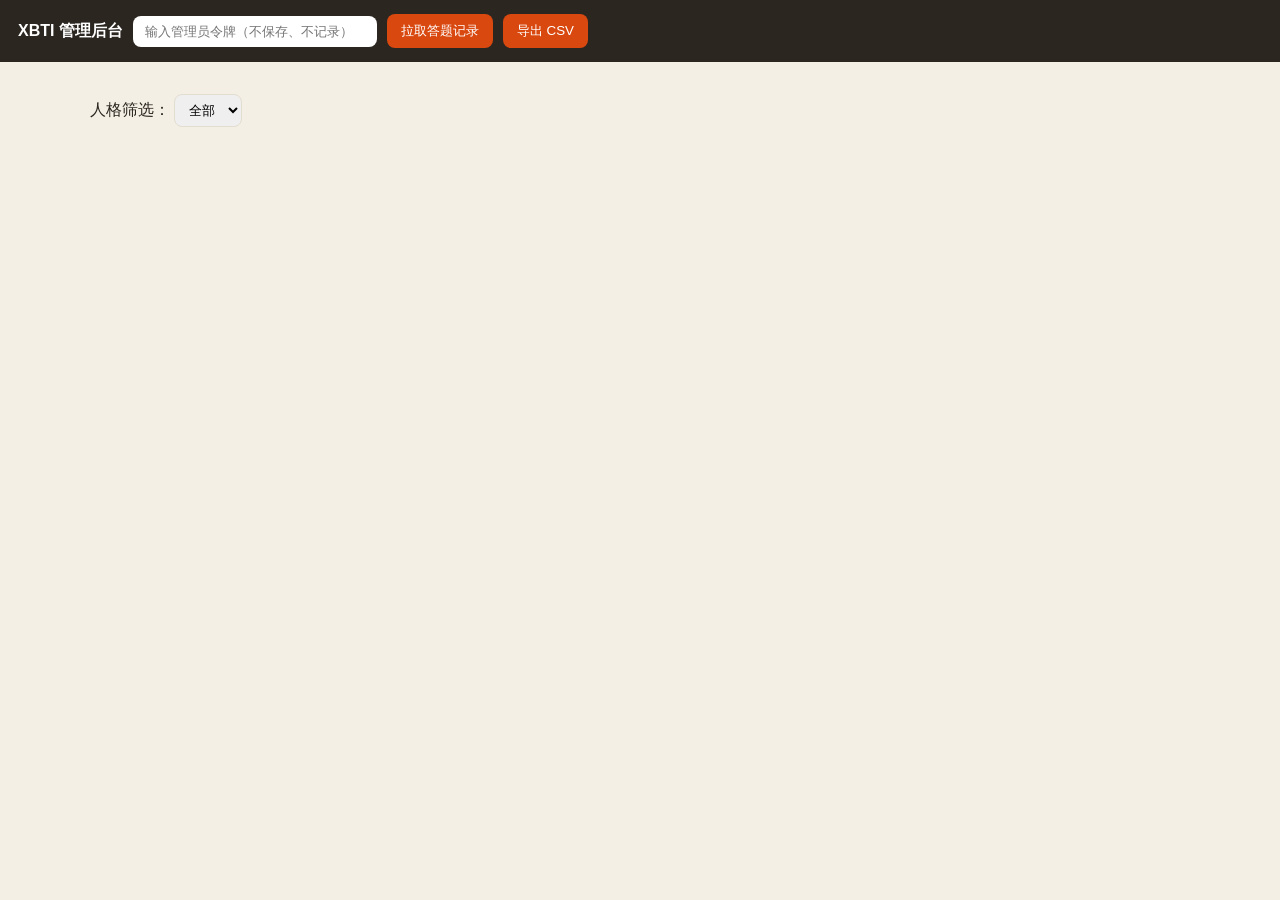
==== admin.html @ 50ee01f8 "XBTI 静态站 + Pages Functions（Git 关联部署就绪）" ====
<!DOCTYPE html>
<html lang="zh-CN">
<head>
  <meta charset="UTF-8" />
  <meta name="viewport" content="width=device-width, initial-scale=1" />
  <title>XBTI 管理后台 · 答题记录</title>
  <style>
    body { font-family: -apple-system, "PingFang SC", "Microsoft YaHei", sans-serif; margin: 0; background: #f4efe4; color: #2b2620; }
    .bar { padding: 14px 18px; background: #2b2620; color: #fff; display: flex; gap: 10px; align-items: center; flex-wrap: wrap; }
    .bar input { padding: 8px 12px; border-radius: 8px; border: none; min-width: 220px; }
    .bar button { padding: 8px 14px; border: none; border-radius: 8px; background: #d9480f; color: #fff; cursor: pointer; }
    .wrap { max-width: 1100px; margin: 18px auto; padding: 0 14px; }
    .stat { display: flex; gap: 16px; flex-wrap: wrap; margin-bottom: 14px; }
    .stat div { background: #fffdf8; border: 1px solid #e3ddd0; border-radius: 10px; padding: 10px 16px; }
    .stat b { font-size: 22px; color: #d9480f; }
    table { width: 100%; border-collapse: collapse; background: #fffdf8; font-size: 13px; }
    th, td { border: 1px solid #e3ddd0; padding: 8px 10px; text-align: left; vertical-align: top; }
    th { background: #f0e9da; position: sticky; top: 0; }
    .type-tag { display: inline-block; background: #d9480f; color: #fff; border-radius: 6px; padding: 1px 8px; font-size: 12px; }
    details { cursor: pointer; }
    details summary { color: #2b6cb0; }
    .empty { text-align: center; color: #6b6354; padding: 40px; }
    .filter { margin-bottom: 10px; }
    .filter select, .filter input { padding: 7px 10px; border-radius: 8px; border: 1px solid #e3ddd0; }
  </style>
</head>
<body>
  <div class="bar">
    <strong>XBTI 管理后台</strong>
    <input id="token" type="password" placeholder="输入管理员令牌（不保存、不记录）" />
    <button id="load">拉取答题记录</button>
    <button id="export">导出 CSV</button>
    <span id="msg" style="font-size:12px;opacity:.8"></span>
  </div>

  <div class="wrap">
    <div class="stat" id="stat"></div>
    <div class="filter">
      人格筛选：
      <select id="f-type"><option value="">全部</option></select>
    </div>
    <div id="table"></div>
  </div>

  <script>
    // 管理页：令牌仅由管理员在运行时输入，绝不写死在前端源码。
    // 数据来自同域无服务器函数 /api/admin?token=...（需后端校验令牌）。
    const API = "/api/admin";
    const $ = s => document.querySelector(s);

    function render(records) {
      const types = new Set();
      records.forEach(r => types.add(r.result_name || r.result_type || "?"));
      const sel = $("#f-type");
      types.forEach(t => { const o = document.createElement("option"); o.value = t; o.textContent = t; sel.appendChild(o); });

      const stats = {};
      records.forEach(r => { const k = r.result_name || r.result_type || "?"; stats[k] = (stats[k] || 0) + 1; });
      $("#stat").innerHTML = `<div>总记录 <b>${records.length}</b></div>` +
        Object.entries(stats).sort((a,b)=>b[1]-a[1]).slice(0,6)
          .map(([k,v]) => `<div>${k} <b>${v}</b></div>`).join("");

      draw(records);
      sel.onchange = () => {
        const v = sel.value;
        draw(v ? records.filter(r => (r.result_name||r.result_type) === v) : records);
      };
    }

    function draw(rows) {
      if (!rows.length) { $("#table").innerHTML = '<div class="empty">暂无记录</div>'; return; }
      const head = `<tr><th>编号/时间</th><th>人格</th><th>匹配度</th><th>六维</th><th>答题答案</th></tr>`;
      const body = rows.map(r => {
        const t = new Date(r.created_at || Date.now()).toLocaleString("zh-CN");
        const scores = r.scores ? Object.entries(r.scores).map(([k,v])=>`${k}:${v}`).join(" ") : "-";
        const ans = Array.isArray(r.answers) ? r.answers.map((a,i)=>`Q${i+1}:${a}`).join(" ") : "-";
        return `<tr>
          <td>${r.record_id || "-"}<br><small>${t}</small></td>
          <td><span class="type-tag">${(r.result_name||"-")} ${r.result_type||""}</span></td>
          <td>${r.match_rate != null ? r.match_rate + "%" : "-"}</td>
          <td>${scores}</td>
          <td><details><summary>展开</summary>${ans}</details></td>
        </tr>`;
      }).join("");
      $("#table").innerHTML = `<table>${head}${body}</table>`;
    }

    async function load() {
      const token = $("#token").value.trim();
      if (!token) { $("#msg").textContent = "请先输入管理员令牌"; return; }
      $("#msg").textContent = "加载中…";
      try {
        const res = await fetch(API + "?token=" + encodeURIComponent(token));
        if (res.status === 403) { $("#msg").textContent = "令牌错误或无权限"; return; }
        const data = await res.json();
        const records = Array.isArray(data) ? data : (data.results || []);
        window.__records = records;
        render(records);
        $("#msg").textContent = "共 " + records.length + " 条";
      } catch (e) { $("#msg").textContent = "请求失败：" + e.message; }
    }

    function exportCSV() {
      const rows = window.__records || [];
      if (!rows.length) { alert("没有可导出的数据"); return; }
      const header = ["record_id","created_at","result_type","result_name","match_rate","scores","answers"];
      const lines = [header.join(",")];
      rows.forEach(r => {
        const sc = r.scores ? JSON.stringify(r.scores).replace(/"/g,'""') : "";
        const an = Array.isArray(r.answers) ? r.answers.join("") : "";
        lines.push([r.record_id, r.created_at, r.result_type, r.result_name, r.match_rate, '"'+sc+'"', '"'+an+'"'].join(","));
      });
      const blob = new Blob(["\ufeff"+lines.join("\n")], { type: "text/csv" });
      const a = document.createElement("a"); a.href = URL.createObjectURL(blob); a.download = "xbti-records.csv"; a.click();
    }

    $("#load").onclick = load;
    $("#export").onclick = exportCSV;
  </script>
</body>
</html>
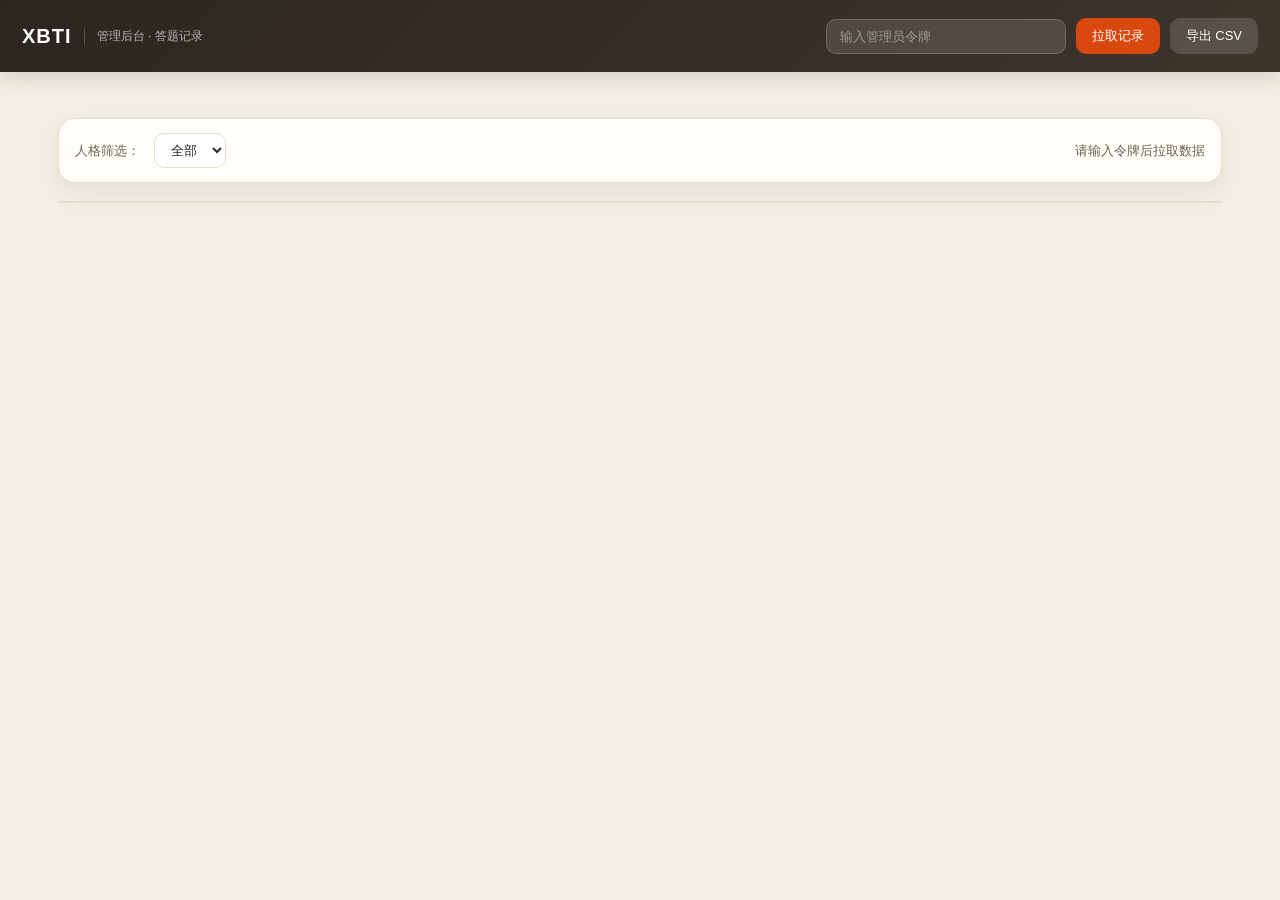
==== commit 3a03dd7e: "style: 重做 admin 后台视觉；移除临时 debug 端点" ====
--- a/admin.html
+++ b/admin.html
@@ -4,114 +4,281 @@
   <meta charset="UTF-8" />
   <meta name="viewport" content="width=device-width, initial-scale=1" />
   <title>XBTI 管理后台 · 答题记录</title>
+  <script src="assets/js/data.js"></script>
   <style>
-    body { font-family: -apple-system, "PingFang SC", "Microsoft YaHei", sans-serif; margin: 0; background: #f4efe4; color: #2b2620; }
-    .bar { padding: 14px 18px; background: #2b2620; color: #fff; display: flex; gap: 10px; align-items: center; flex-wrap: wrap; }
-    .bar input { padding: 8px 12px; border-radius: 8px; border: none; min-width: 220px; }
-    .bar button { padding: 8px 14px; border: none; border-radius: 8px; background: #d9480f; color: #fff; cursor: pointer; }
-    .wrap { max-width: 1100px; margin: 18px auto; padding: 0 14px; }
-    .stat { display: flex; gap: 16px; flex-wrap: wrap; margin-bottom: 14px; }
-    .stat div { background: #fffdf8; border: 1px solid #e3ddd0; border-radius: 10px; padding: 10px 16px; }
-    .stat b { font-size: 22px; color: #d9480f; }
-    table { width: 100%; border-collapse: collapse; background: #fffdf8; font-size: 13px; }
-    th, td { border: 1px solid #e3ddd0; padding: 8px 10px; text-align: left; vertical-align: top; }
-    th { background: #f0e9da; position: sticky; top: 0; }
-    .type-tag { display: inline-block; background: #d9480f; color: #fff; border-radius: 6px; padding: 1px 8px; font-size: 12px; }
-    details { cursor: pointer; }
-    details summary { color: #2b6cb0; }
-    .empty { text-align: center; color: #6b6354; padding: 40px; }
-    .filter { margin-bottom: 10px; }
-    .filter select, .filter input { padding: 7px 10px; border-radius: 8px; border: 1px solid #e3ddd0; }
+    :root {
+      --bg: #f4efe4;
+      --card: #fffdf8;
+      --ink: #2b2620;
+      --muted: #6b6354;
+      --line: #e3ddd0;
+      --primary: #d9480f;
+      --primary-2: #e6773e;
+      --success: #2f9e44;
+      --shadow: 0 8px 24px rgba(43, 38, 32, .08);
+      --radius: 16px;
+    }
+    * { box-sizing: border-box; }
+    html, body { margin: 0; background: var(--bg); color: var(--ink); font-family: -apple-system, BlinkMacSystemFont, "PingFang SC", "Microsoft YaHei", sans-serif; }
+
+    /* Header */
+    header {
+      background: linear-gradient(135deg, #2b2620 0%, #3e352b 100%);
+      color: #fff;
+      padding: 18px 22px;
+      display: flex; align-items: center; gap: 16px;
+      flex-wrap: wrap;
+      box-shadow: 0 4px 20px rgba(43,38,32,.18);
+    }
+    .brand { display: flex; align-items: center; gap: 12px; }
+    .brand b { font-size: 20px; letter-spacing: 1px; }
+    .brand span { font-size: 12px; opacity: .65; border-left: 1px solid rgba(255,255,255,.3); padding-left: 12px; }
+    .token-bar { display: flex; align-items: center; gap: 10px; margin-left: auto; }
+    .token-bar input {
+      background: rgba(255,255,255,.12);
+      border: 1px solid rgba(255,255,255,.18);
+      border-radius: 10px;
+      color: #fff;
+      padding: 9px 13px;
+      min-width: 240px;
+      outline: none;
+      font-size: 13px;
+    }
+    .token-bar input::placeholder { color: rgba(255,255,255,.45); }
+    .btn {
+      border: none; border-radius: 10px; padding: 9px 16px;
+      font-size: 13px; cursor: pointer; transition: transform .08s, opacity .15s;
+      display: inline-flex; align-items: center; gap: 6px;
+    }
+    .btn:active { transform: scale(.98); }
+    .btn-primary { background: var(--primary); color: #fff; }
+    .btn-primary:hover { background: var(--primary-2); }
+    .btn-ghost { background: rgba(255,255,255,.14); color: #fff; }
+    .btn-ghost:hover { background: rgba(255,255,255,.22); }
+
+    /* Layout */
+    .wrap { max-width: 1200px; margin: 0 auto; padding: 24px 18px 60px; }
+
+    /* Stats */
+    .stats { display: grid; grid-template-columns: repeat(auto-fit, minmax(160px, 1fr)); gap: 14px; margin-bottom: 22px; }
+    .stat-card {
+      background: var(--card); border: 1px solid var(--line); border-radius: var(--radius);
+      padding: 16px; box-shadow: var(--shadow);
+      display: flex; flex-direction: column; gap: 6px;
+    }
+    .stat-card .label { font-size: 12px; color: var(--muted); }
+    .stat-card .value { font-size: 28px; font-weight: 700; color: var(--primary); line-height: 1; }
+    .stat-card .sub { font-size: 12px; color: var(--muted); }
+
+    /* Toolbar */
+    .toolbar {
+      background: var(--card); border: 1px solid var(--line); border-radius: var(--radius);
+      padding: 14px 16px; margin-bottom: 18px; box-shadow: var(--shadow);
+      display: flex; gap: 14px; align-items: center; flex-wrap: wrap;
+    }
+    .toolbar label { font-size: 13px; color: var(--muted); }
+    .toolbar select {
+      padding: 8px 12px; border-radius: 10px; border: 1px solid var(--line);
+      background: #fff; color: var(--ink); font-size: 13px;
+    }
+    .toolbar .spacer { flex: 1; }
+    .toolbar .msg { font-size: 13px; color: var(--muted); }
+
+    /* Table card */
+    .table-card {
+      background: var(--card); border: 1px solid var(--line); border-radius: var(--radius);
+      box-shadow: var(--shadow); overflow: hidden;
+    }
+    table { width: 100%; border-collapse: collapse; font-size: 13px; }
+    thead { background: #f0e9da; }
+    th { text-align: left; padding: 13px 14px; font-weight: 600; color: var(--ink); font-size: 12px; letter-spacing: .5px; }
+    td { padding: 14px; border-top: 1px solid var(--line); vertical-align: top; }
+    tbody tr:hover { background: rgba(217,72,15,.04); }
+
+    .time { font-size: 12px; color: var(--muted); margin-top: 4px; }
+    .badge {
+      display: inline-flex; align-items: center; gap: 6px;
+      background: linear-gradient(135deg, var(--primary), var(--primary-2));
+      color: #fff; padding: 5px 10px; border-radius: 20px;
+      font-size: 12px; font-weight: 600;
+    }
+    .badge code { opacity: .85; font-weight: 400; }
+    .match { font-weight: 700; color: var(--primary); font-size: 15px; }
+
+    .dim-pills { display: flex; flex-wrap: wrap; gap: 6px; max-width: 320px; }
+    .pill {
+      background: #fff; border: 1px solid var(--line); border-radius: 20px;
+      padding: 3px 8px; font-size: 11px; color: var(--muted);
+    }
+    .pill b { color: var(--ink); margin-left: 3px; }
+
+    .answers {
+      max-width: 260px;
+      background: #f8f5ee; border: 1px solid var(--line); border-radius: 10px;
+      padding: 8px 10px; font-size: 12px; color: var(--muted);
+      max-height: 90px; overflow: auto; line-height: 1.6;
+    }
+
+    .empty {
+      text-align: center; padding: 60px 20px; color: var(--muted);
+    }
+    .empty b { display: block; font-size: 18px; color: var(--ink); margin-bottom: 8px; }
+
+    .toast {
+      position: fixed; bottom: 24px; left: 50%; transform: translateX(-50%) translateY(80px);
+      background: var(--ink); color: #fff; padding: 10px 20px; border-radius: 30px;
+      font-size: 13px; opacity: 0; transition: .25s; pointer-events: none;
+    }
+    .toast.show { transform: translateX(-50%) translateY(0); opacity: 1; }
+
+    @media (max-width: 760px) {
+      header { flex-direction: column; align-items: flex-start; gap: 12px; }
+      .token-bar { width: 100%; margin-left: 0; }
+      .token-bar input { flex: 1; min-width: 0; }
+      th, td { padding: 10px; }
+      .dim-pills { max-width: 200px; }
+      .answers { max-width: 160px; max-height: 70px; }
+    }
   </style>
 </head>
 <body>
-  <div class="bar">
-    <strong>XBTI 管理后台</strong>
-    <input id="token" type="password" placeholder="输入管理员令牌（不保存、不记录）" />
-    <button id="load">拉取答题记录</button>
-    <button id="export">导出 CSV</button>
-    <span id="msg" style="font-size:12px;opacity:.8"></span>
+  <header>
+    <div class="brand">
+      <b>XBTI</b>
+      <span>管理后台 · 答题记录</span>
+    </div>
+    <div class="token-bar">
+      <input id="token" type="password" placeholder="输入管理员令牌" />
+      <button class="btn btn-primary" id="load">拉取记录</button>
+      <button class="btn btn-ghost" id="export">导出 CSV</button>
+    </div>
+  </header>
+
+  <div class="wrap">
+    <div class="stats" id="stats"></div>
+
+    <div class="toolbar">
+      <label>人格筛选：</label>
+      <select id="f-type"><option value="">全部</option></select>
+      <div class="spacer"></div>
+      <div class="msg" id="msg">请输入令牌后拉取数据</div>
+    </div>
+
+    <div class="table-card" id="table"></div>
   </div>
 
-  <div class="wrap">
-    <div class="stat" id="stat"></div>
-    <div class="filter">
-      人格筛选：
-      <select id="f-type"><option value="">全部</option></select>
-    </div>
-    <div id="table"></div>
-  </div>
+  <div class="toast" id="toast"></div>
 
   <script>
-    // 管理页：令牌仅由管理员在运行时输入，绝不写死在前端源码。
-    // 数据来自同域无服务器函数 /api/admin?token=...（需后端校验令牌）。
     const API = "/api/admin";
     const $ = s => document.querySelector(s);
+    const D = window.XBTI_DATA || {};
+    const DIMS = (D.dimensions || []).reduce((m, d) => { m[d.key] = d.label; return m; }, {});
+
+    function toast(msg) {
+      const t = $("#toast");
+      t.textContent = msg; t.classList.add("show");
+      setTimeout(() => t.classList.remove("show"), 2000);
+    }
+
+    function formatTime(ts) {
+      const d = ts ? new Date(ts) : new Date();
+      return d.toLocaleString("zh-CN", { month: "2-digit", day: "2-digit", hour: "2-digit", minute: "2-digit" });
+    }
+
+    function renderStats(records) {
+      const types = {};
+      records.forEach(r => { const k = r.result_name || r.result_type || "?"; types[k] = (types[k] || 0) + 1; });
+      const top = Object.entries(types).sort((a, b) => b[1] - a[1])[0] || ["-", 0];
+      const html = `
+        <div class="stat-card"><div class="label">总记录</div><div class="value">${records.length}</div></div>
+        <div class="stat-card"><div class="label">最多人格</div><div class="value">${top[1]}</div><div class="sub">${top[0]}</div></div>
+        <div class="stat-card"><div class="label">人格种类</div><div class="value">${Object.keys(types).length}</div><div class="sub">种</div></div>
+      `;
+      $("#stats").innerHTML = html;
+    }
 
     function render(records) {
+      window.__records = records;
+      renderStats(records);
+
       const types = new Set();
       records.forEach(r => types.add(r.result_name || r.result_type || "?"));
       const sel = $("#f-type");
+      sel.innerHTML = '<option value="">全部</option>';
       types.forEach(t => { const o = document.createElement("option"); o.value = t; o.textContent = t; sel.appendChild(o); });
-
-      const stats = {};
-      records.forEach(r => { const k = r.result_name || r.result_type || "?"; stats[k] = (stats[k] || 0) + 1; });
-      $("#stat").innerHTML = `<div>总记录 <b>${records.length}</b></div>` +
-        Object.entries(stats).sort((a,b)=>b[1]-a[1]).slice(0,6)
-          .map(([k,v]) => `<div>${k} <b>${v}</b></div>`).join("");
+      sel.onchange = () => draw(sel.value ? records.filter(r => (r.result_name || r.result_type) === sel.value) : records);
 
       draw(records);
-      sel.onchange = () => {
-        const v = sel.value;
-        draw(v ? records.filter(r => (r.result_name||r.result_type) === v) : records);
-      };
+    }
+
+    function dimPills(scores) {
+      if (!scores) return "-";
+      return Object.entries(scores).map(([k, v]) => {
+        const label = DIMS[k] || k;
+        return `<span class="pill">${label}<b>${v}</b></span>`;
+      }).join("");
+    }
+
+    function answersBlock(r) {
+      const ans = Array.isArray(r.answers) ? r.answers : [];
+      if (!ans.length) return "-";
+      const text = ans.map((a, i) => `Q${i + 1}:${a}`).join(" ");
+      return `<div class="answers" title="${text}">${text}</div>`;
     }
 
     function draw(rows) {
-      if (!rows.length) { $("#table").innerHTML = '<div class="empty">暂无记录</div>'; return; }
-      const head = `<tr><th>编号/时间</th><th>人格</th><th>匹配度</th><th>六维</th><th>答题答案</th></tr>`;
-      const body = rows.map(r => {
-        const t = new Date(r.created_at || Date.now()).toLocaleString("zh-CN");
-        const scores = r.scores ? Object.entries(r.scores).map(([k,v])=>`${k}:${v}`).join(" ") : "-";
-        const ans = Array.isArray(r.answers) ? r.answers.map((a,i)=>`Q${i+1}:${a}`).join(" ") : "-";
-        return `<tr>
-          <td>${r.record_id || "-"}<br><small>${t}</small></td>
-          <td><span class="type-tag">${(r.result_name||"-")} ${r.result_type||""}</span></td>
-          <td>${r.match_rate != null ? r.match_rate + "%" : "-"}</td>
-          <td>${scores}</td>
-          <td><details><summary>展开</summary>${ans}</details></td>
-        </tr>`;
-      }).join("");
-      $("#table").innerHTML = `<table>${head}${body}</table>`;
+      if (!rows.length) {
+        $("#table").innerHTML = '<div class="empty"><b>暂无记录</b>先去答几题，再回来就能看到数据了</div>';
+        return;
+      }
+      const head = `<thead><tr><th style="width:110px">时间</th><th>人格</th><th style="width:70px">匹配度</th><th>六维</th><th>答题答案</th></tr></thead>`;
+      const body = rows.map(r => `
+        <tr>
+          <td>
+            <div>${formatTime(r.created_at)}</div>
+            <div class="time">${r.record_id || "-"}</div>
+          </td>
+          <td>
+            <span class="badge">${r.result_name || "-"} <code>${r.result_type || ""}</code></span>
+          </td>
+          <td><span class="match">${r.match_rate != null ? r.match_rate + "%" : "-"}</span></td>
+          <td><div class="dim-pills">${dimPills(r.scores)}</div></td>
+          <td>${answersBlock(r)}</td>
+        </tr>
+      `).join("");
+      $("#table").innerHTML = `<table>${head}<tbody>${body}</tbody></table>`;
     }
 
     async function load() {
       const token = $("#token").value.trim();
-      if (!token) { $("#msg").textContent = "请先输入管理员令牌"; return; }
+      if (!token) { toast("请先输入管理员令牌"); return; }
       $("#msg").textContent = "加载中…";
       try {
         const res = await fetch(API + "?token=" + encodeURIComponent(token));
         if (res.status === 403) { $("#msg").textContent = "令牌错误或无权限"; return; }
         const data = await res.json();
         const records = Array.isArray(data) ? data : (data.results || []);
-        window.__records = records;
         render(records);
-        $("#msg").textContent = "共 " + records.length + " 条";
-      } catch (e) { $("#msg").textContent = "请求失败：" + e.message; }
+        $("#msg").textContent = `共 ${records.length} 条记录`;
+      } catch (e) {
+        $("#msg").textContent = "请求失败：" + e.message;
+      }
     }
 
     function exportCSV() {
       const rows = window.__records || [];
-      if (!rows.length) { alert("没有可导出的数据"); return; }
-      const header = ["record_id","created_at","result_type","result_name","match_rate","scores","answers"];
+      if (!rows.length) { toast("没有可导出的数据"); return; }
+      const header = ["record_id", "created_at", "result_type", "result_name", "match_rate", "scores", "answers"];
       const lines = [header.join(",")];
       rows.forEach(r => {
-        const sc = r.scores ? JSON.stringify(r.scores).replace(/"/g,'""') : "";
+        const sc = r.scores ? JSON.stringify(r.scores).replace(/"/g, '""') : "";
         const an = Array.isArray(r.answers) ? r.answers.join("") : "";
-        lines.push([r.record_id, r.created_at, r.result_type, r.result_name, r.match_rate, '"'+sc+'"', '"'+an+'"'].join(","));
+        lines.push([r.record_id, r.created_at, r.result_type, r.result_name, r.match_rate, '"' + sc + '"', '"' + an + '"'].join(","));
       });
-      const blob = new Blob(["\ufeff"+lines.join("\n")], { type: "text/csv" });
+      const blob = new Blob(["\ufeff" + lines.join("\n")], { type: "text/csv" });
       const a = document.createElement("a"); a.href = URL.createObjectURL(blob); a.download = "xbti-records.csv"; a.click();
+      toast("CSV 已导出");
     }
 
     $("#load").onclick = load;
